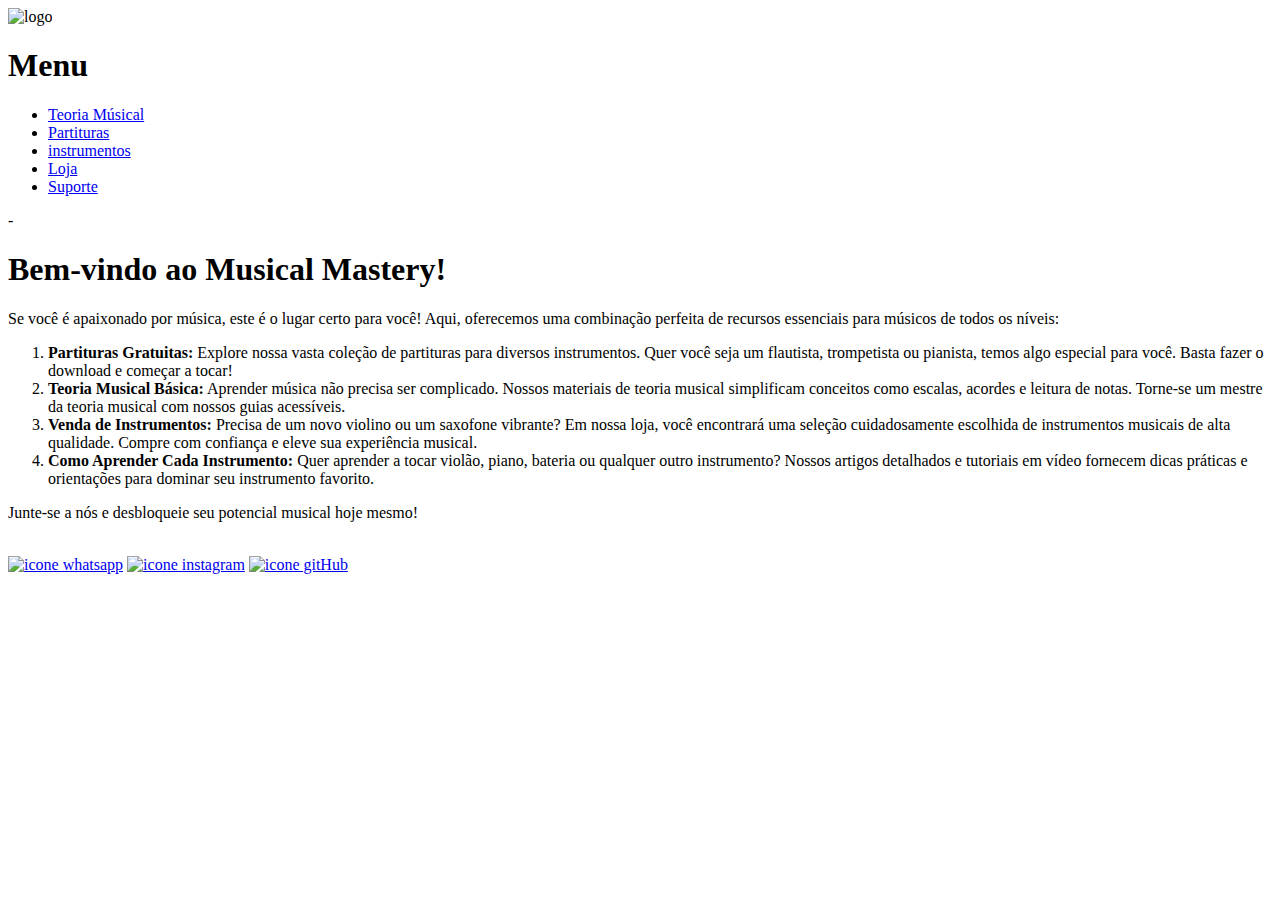
==== index.html @ 2a244347 "img" ====
<!DOCTYPE html>
<html lang="pt-br">
<head>
    <meta charset="UTF-8">
    <meta name="viewport" content="width=device-width, initial-scale=1.0">
    <title>Musical Mastery</title>
    <link rel="stylesheet" href="css/style.css">
</head>
<body>
    <header id="cabecalho">
        <img src="https://github.com/Emanuel1305/pds/blob/main/img/logomarca.png?raw=true" alt="logo">
        <nav id="menu">
            <h1>Menu</h1>
            <ul>
                <li><a href="teoria.html">Teoria Músical</a></li>
                <li><a href="partituras.html">Partituras</a></li>
                <li><a href="instrumentos.html">instrumentos</a></li>
                <li><a href="loja.html">Loja</a></li>
                <li><a href="suporte.html">Suporte</a></li>
            </ul>
        </nav>
    </header>
    <main>
        <div>-
            <h1>Bem-vindo ao Musical Mastery!</h1>
            <p>
                Se você é apaixonado por música, este é o lugar certo para você! Aqui, oferecemos uma combinação perfeita de recursos essenciais para músicos de todos os níveis:
            </p>
            <ol>
                <li>
                    <b>Partituras Gratuitas:</b> Explore nossa vasta coleção de partituras para diversos instrumentos. Quer você seja um flautista, trompetista ou pianista, temos algo especial para você. Basta fazer o download e começar a tocar!
                </li>
                <li>
                    <b>Teoria Musical Básica:</b> Aprender música não precisa ser complicado. Nossos materiais de teoria musical simplificam conceitos como escalas, acordes e leitura de notas. Torne-se um mestre da teoria musical com nossos guias acessíveis.
                </li>
                <li>
                    <b>Venda de Instrumentos:</b> Precisa de um novo violino ou um saxofone vibrante? Em nossa loja, você encontrará uma seleção cuidadosamente escolhida de instrumentos musicais de alta qualidade. Compre com confiança e eleve sua experiência musical.
                </li>
                <li>
                    <b>Como Aprender Cada Instrumento:</b> Quer aprender a tocar violão, piano, bateria ou qualquer outro instrumento? Nossos artigos detalhados e tutoriais em vídeo fornecem dicas práticas e orientações para dominar seu instrumento favorito.
                </li>
            </ol>
            <p>
                Junte-se a nós e desbloqueie seu potencial musical hoje mesmo!
            </p>
        </div>
        <img src="https://cdn.pixabay.com/photo/2016/11/26/19/26/clef-1861482_960_720.png" alt="">
    </main>
    <footer>
        <a href="https://wa.me/5569999228944" target="_blank"><img src="https://cdn.icon-icons.com/icons2/3854/PNG/512/whats_app_icon_237318.png" alt="icone whatsapp"></a>
        <a href="https://instagram.com/manel.fagundes/" target="_blank"><img src="https://cdn.icon-icons.com/icons2/887/PNG/512/Instagram_New_icon-icons.com_69008.png" alt="icone instagram"></a>
        <a href="https://github.com/Emanuel1305" target="_blank"><img src="https://cdn.icon-icons.com/icons2/2368/PNG/512/github_logo_icon_143772.png" alt="icone gitHub"></a>
    </footer>
</body>
</html>
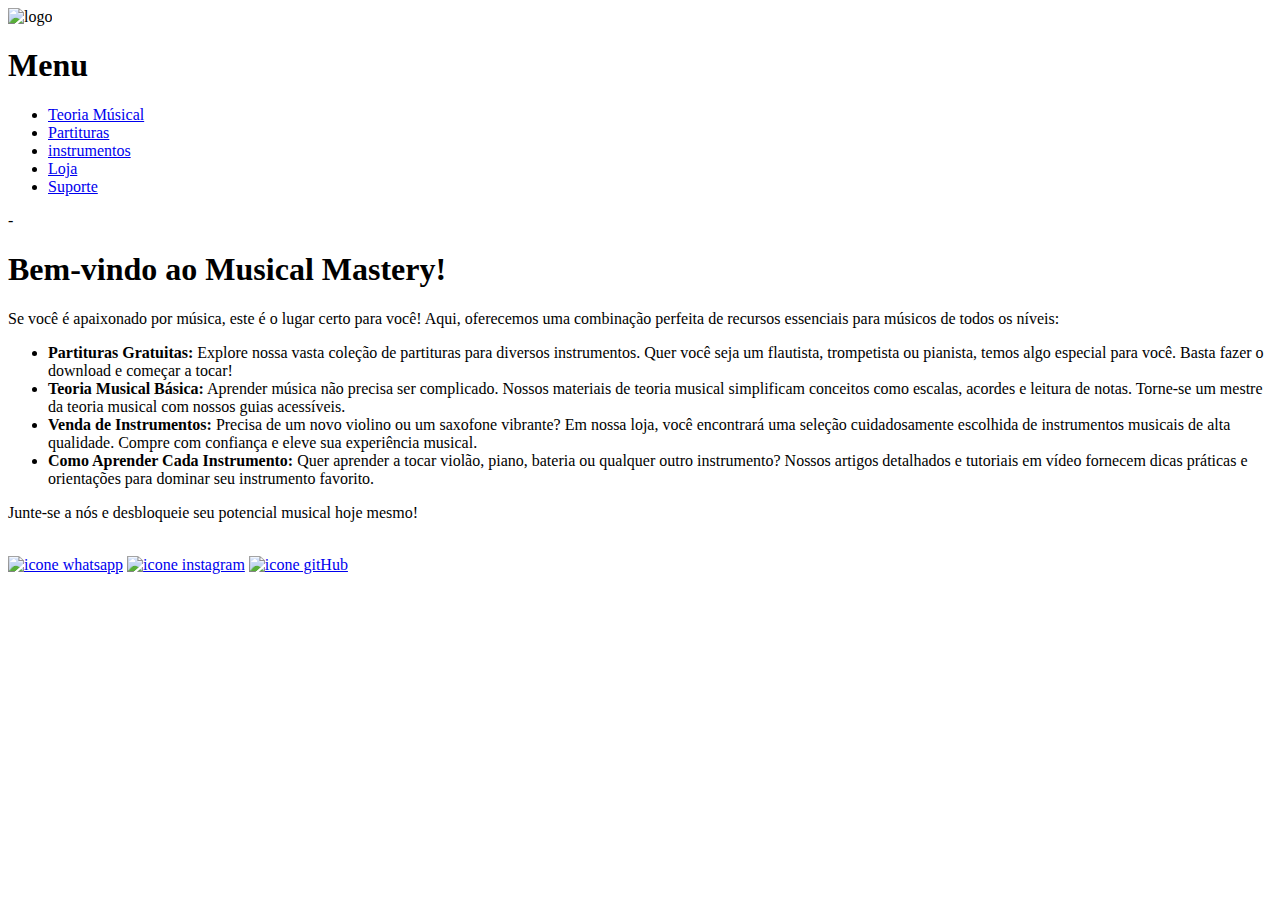
==== commit 424cbf8f: "inserção de textos" ====
--- a/index.html
+++ b/index.html
@@ -7,49 +7,51 @@
     <link rel="stylesheet" href="css/style.css">
 </head>
 <body>
-    <header id="cabecalho">
-        <img src="https://github.com/Emanuel1305/pds/blob/main/img/logomarca.png?raw=true" alt="logo">
-        <nav id="menu">
-            <h1>Menu</h1>
-            <ul>
-                <li><a href="teoria.html">Teoria Músical</a></li>
-                <li><a href="partituras.html">Partituras</a></li>
-                <li><a href="instrumentos.html">instrumentos</a></li>
-                <li><a href="loja.html">Loja</a></li>
-                <li><a href="suporte.html">Suporte</a></li>
-            </ul>
-        </nav>
-    </header>
-    <main>
-        <div>-
-            <h1>Bem-vindo ao Musical Mastery!</h1>
-            <p>
-                Se você é apaixonado por música, este é o lugar certo para você! Aqui, oferecemos uma combinação perfeita de recursos essenciais para músicos de todos os níveis:
-            </p>
-            <ol>
-                <li>
-                    <b>Partituras Gratuitas:</b> Explore nossa vasta coleção de partituras para diversos instrumentos. Quer você seja um flautista, trompetista ou pianista, temos algo especial para você. Basta fazer o download e começar a tocar!
-                </li>
-                <li>
-                    <b>Teoria Musical Básica:</b> Aprender música não precisa ser complicado. Nossos materiais de teoria musical simplificam conceitos como escalas, acordes e leitura de notas. Torne-se um mestre da teoria musical com nossos guias acessíveis.
-                </li>
-                <li>
-                    <b>Venda de Instrumentos:</b> Precisa de um novo violino ou um saxofone vibrante? Em nossa loja, você encontrará uma seleção cuidadosamente escolhida de instrumentos musicais de alta qualidade. Compre com confiança e eleve sua experiência musical.
-                </li>
-                <li>
-                    <b>Como Aprender Cada Instrumento:</b> Quer aprender a tocar violão, piano, bateria ou qualquer outro instrumento? Nossos artigos detalhados e tutoriais em vídeo fornecem dicas práticas e orientações para dominar seu instrumento favorito.
-                </li>
-            </ol>
-            <p>
-                Junte-se a nós e desbloqueie seu potencial musical hoje mesmo!
-            </p>
-        </div>
-        <img src="https://cdn.pixabay.com/photo/2016/11/26/19/26/clef-1861482_960_720.png" alt="">
-    </main>
-    <footer>
-        <a href="https://wa.me/5569999228944" target="_blank"><img src="https://cdn.icon-icons.com/icons2/3854/PNG/512/whats_app_icon_237318.png" alt="icone whatsapp"></a>
-        <a href="https://instagram.com/manel.fagundes/" target="_blank"><img src="https://cdn.icon-icons.com/icons2/887/PNG/512/Instagram_New_icon-icons.com_69008.png" alt="icone instagram"></a>
-        <a href="https://github.com/Emanuel1305" target="_blank"><img src="https://cdn.icon-icons.com/icons2/2368/PNG/512/github_logo_icon_143772.png" alt="icone gitHub"></a>
-    </footer>
+    <div id="interface">
+        <header id="cabecalho">
+            <img src="https://github.com/Emanuel1305/pds/blob/main/img/logomarca.png?raw=true" alt="logo">
+            <nav id="menu">
+                <h1>Menu</h1>
+                <ul>
+                    <li><a href="teoria.html">Teoria Músical</a></li>
+                    <li><a href="partituras.html">Partituras</a></li>
+                    <li><a href="instrumentos.html">instrumentos</a></li>
+                    <li><a href="loja.html">Loja</a></li>
+                    <li><a href="suporte.html">Suporte</a></li>
+                </ul>
+            </nav>
+        </header>
+        <main id="corpo">
+            <div>-
+                <h1>Bem-vindo ao Musical Mastery!</h1>
+                <p>
+                    Se você é apaixonado por música, este é o lugar certo para você! Aqui, oferecemos uma combinação perfeita de recursos essenciais para músicos de todos os níveis:
+                </p>
+                <ul>
+                    <li>
+                        <b>Partituras Gratuitas:</b> Explore nossa vasta coleção de partituras para diversos instrumentos. Quer você seja um flautista, trompetista ou pianista, temos algo especial para você. Basta fazer o download e começar a tocar!
+                    </li>
+                    <li>
+                        <b>Teoria Musical Básica:</b> Aprender música não precisa ser complicado. Nossos materiais de teoria musical simplificam conceitos como escalas, acordes e leitura de notas. Torne-se um mestre da teoria musical com nossos guias acessíveis.
+                    </li>
+                    <li>
+                        <b>Venda de Instrumentos:</b> Precisa de um novo violino ou um saxofone vibrante? Em nossa loja, você encontrará uma seleção cuidadosamente escolhida de instrumentos musicais de alta qualidade. Compre com confiança e eleve sua experiência musical.
+                    </li>
+                    <li>
+                        <b>Como Aprender Cada Instrumento:</b> Quer aprender a tocar violão, piano, bateria ou qualquer outro instrumento? Nossos artigos detalhados e tutoriais em vídeo fornecem dicas práticas e orientações para dominar seu instrumento favorito.
+                    </li>
+                </ul>
+                <p>
+                    Junte-se a nós e desbloqueie seu potencial musical hoje mesmo!
+                </p>
+            </div>
+            <img src="https://cdn.pixabay.com/photo/2016/11/26/19/26/clef-1861482_960_720.png" alt="">
+        </main>
+        <footer id="rodape">
+            <a href="https://wa.me/5569999228944" target="_blank"><img src="https://cdn.icon-icons.com/icons2/3854/PNG/512/whats_app_icon_237318.png" alt="icone whatsapp"></a>
+            <a href="https://instagram.com/manel.fagundes/" target="_blank"><img src="https://cdn.icon-icons.com/icons2/887/PNG/512/Instagram_New_icon-icons.com_69008.png" alt="icone instagram"></a>
+            <a href="https://github.com/Emanuel1305" target="_blank"><img src="https://cdn.icon-icons.com/icons2/2368/PNG/512/github_logo_icon_143772.png" alt="icone gitHub"></a>
+        </footer>
+    </div>
 </body>
 </html>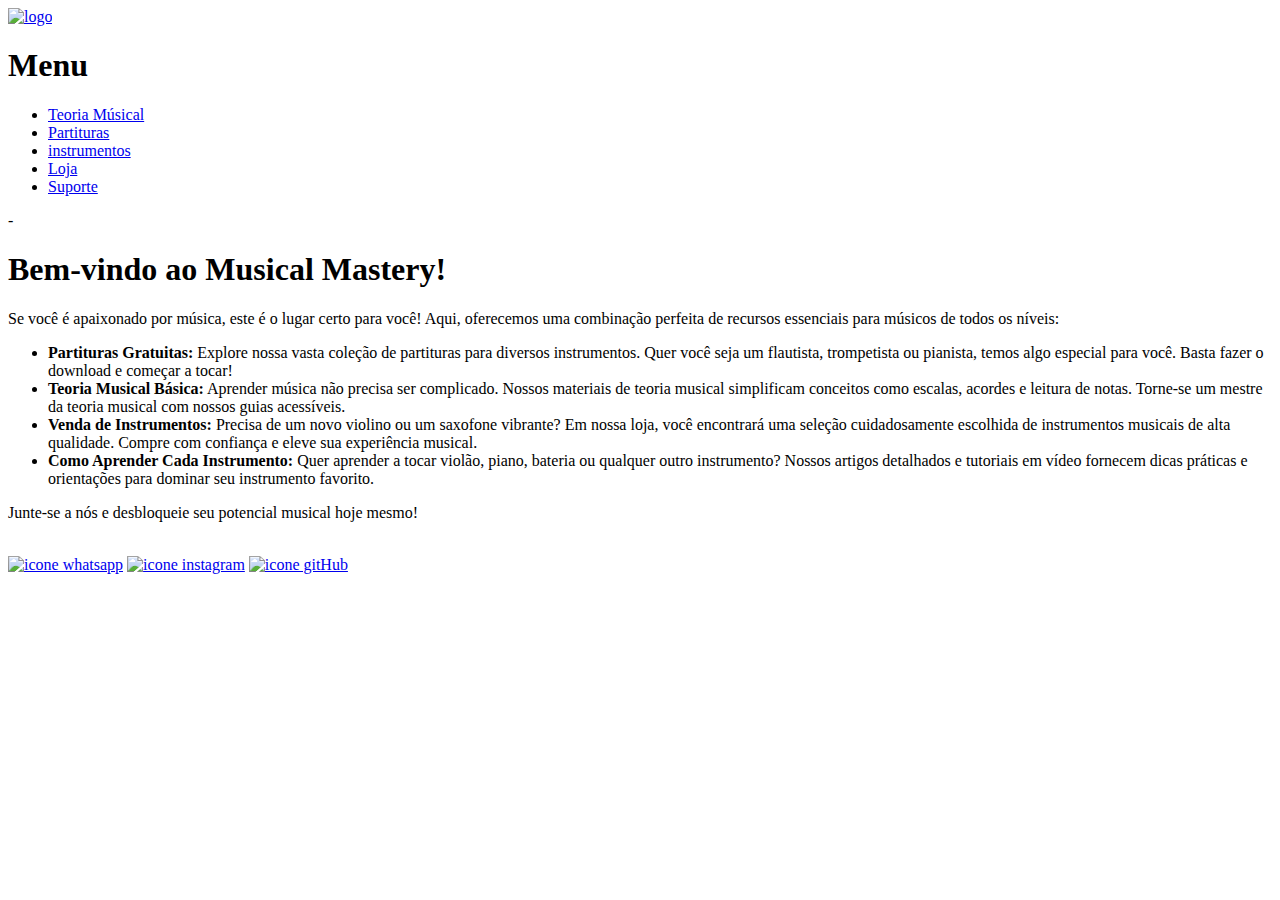
==== commit 6cf44601: "adicao videos" ====
--- a/index.html
+++ b/index.html
@@ -9,7 +9,9 @@
 <body>
     <div id="interface">
         <header id="cabecalho">
-            <img src="https://github.com/Emanuel1305/pds/blob/main/img/logomarca.png?raw=true" alt="logo">
+            <a href="index.html">
+                <img src="https://github.com/Emanuel1305/pds/blob/main/img/logomarca.png?raw=true" alt="logo">
+            </a>
             <nav id="menu">
                 <h1>Menu</h1>
                 <ul>
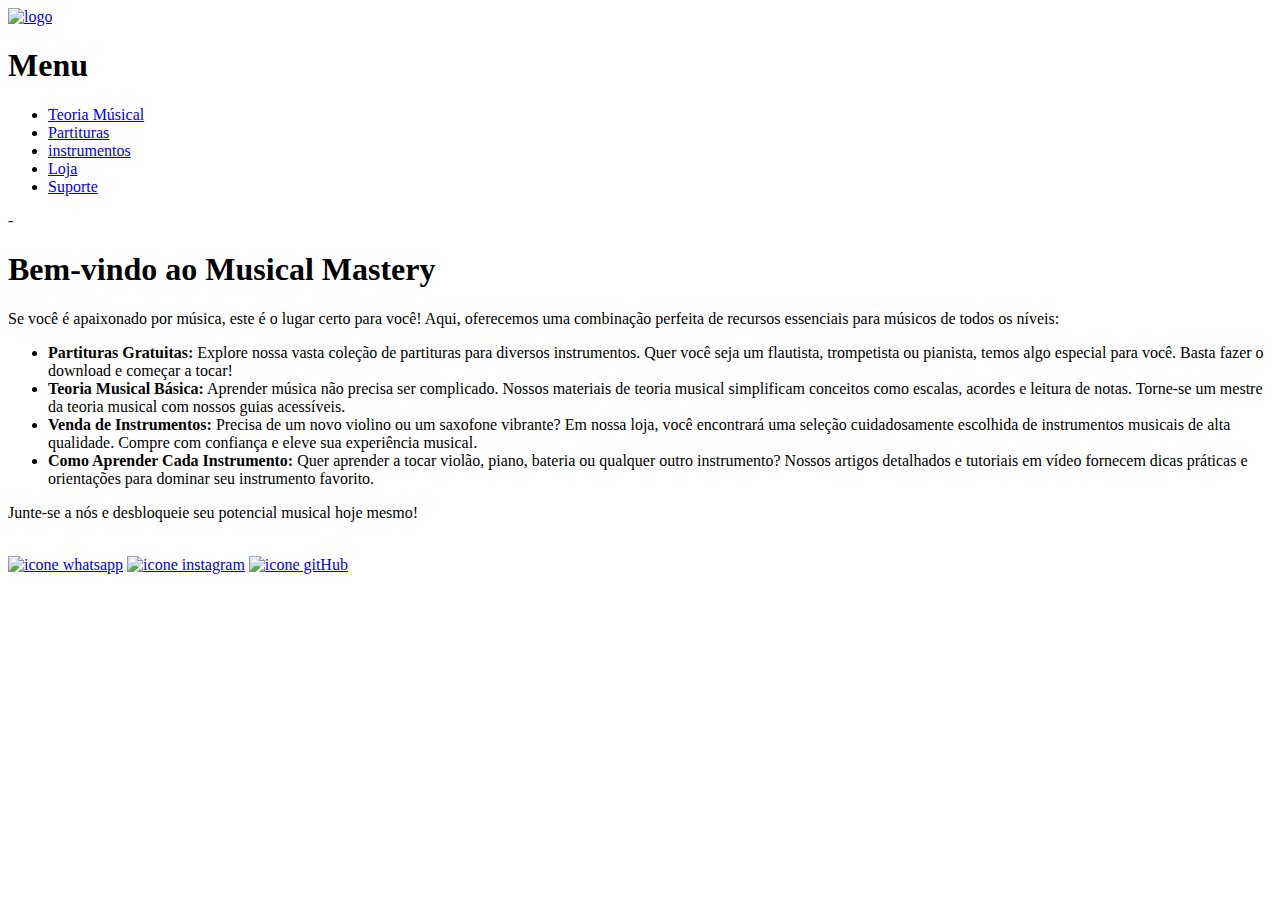
==== commit c2d3e8ff: "teste" ====
--- a/index.html
+++ b/index.html
@@ -25,7 +25,7 @@
         </header>
         <main id="corpo">
             <div>-
-                <h1>Bem-vindo ao Musical Mastery!</h1>
+                <h1>Bem-vindo ao Musical Mastery</h1>
                 <p>
                     Se você é apaixonado por música, este é o lugar certo para você! Aqui, oferecemos uma combinação perfeita de recursos essenciais para músicos de todos os níveis:
                 </p>
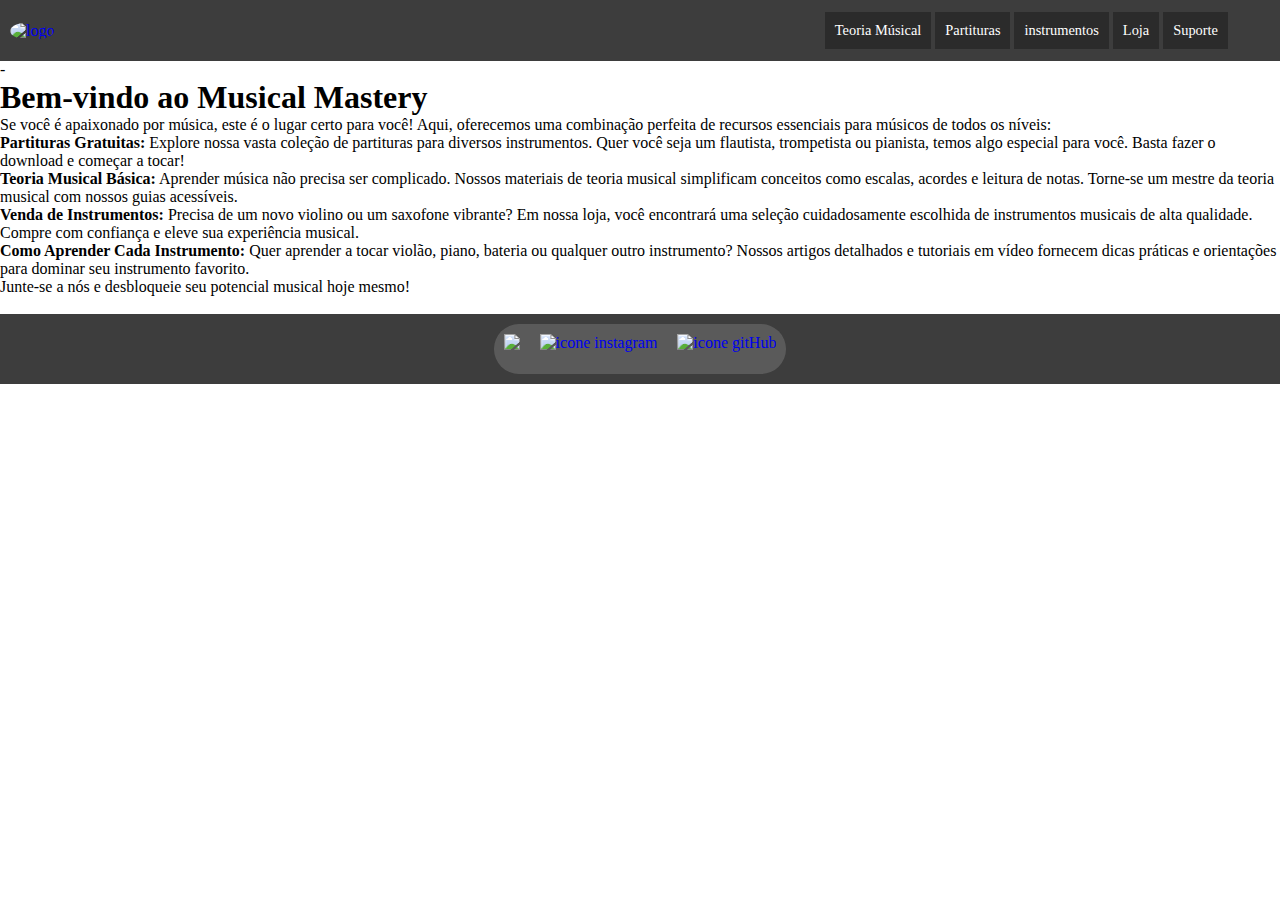
==== commit 4ba420c1: "alteracao rodape e cabecalho" ====
--- a/index.html
+++ b/index.html
@@ -10,10 +10,10 @@
     <div id="interface">
         <header id="cabecalho">
             <a href="index.html">
-                <img src="https://github.com/Emanuel1305/pds/blob/main/img/logomarca.png?raw=true" alt="logo">
+                <img id="logo" src="https://github.com/Emanuel1305/pds/blob/main/img/logomarca.png?raw=true" alt="logo">
             </a>
             <nav id="menu">
-                <h1>Menu</h1>
+                <h2>Menu</h2>
                 <ul>
                     <li><a href="teoria.html">Teoria Músical</a></li>
                     <li><a href="partituras.html">Partituras</a></li>
@@ -50,9 +50,11 @@
             <img src="https://cdn.pixabay.com/photo/2016/11/26/19/26/clef-1861482_960_720.png" alt="">
         </main>
         <footer id="rodape">
-            <a href="https://wa.me/5569999228944" target="_blank"><img src="https://cdn.icon-icons.com/icons2/3854/PNG/512/whats_app_icon_237318.png" alt="icone whatsapp"></a>
-            <a href="https://instagram.com/manel.fagundes/" target="_blank"><img src="https://cdn.icon-icons.com/icons2/887/PNG/512/Instagram_New_icon-icons.com_69008.png" alt="icone instagram"></a>
-            <a href="https://github.com/Emanuel1305" target="_blank"><img src="https://cdn.icon-icons.com/icons2/2368/PNG/512/github_logo_icon_143772.png" alt="icone gitHub"></a>
+            <div>
+                <a href="https://wa.me/5569999228944" target="_blank"><img src="https://cdn.icon-icons.com/icons2/1130/PNG/512/calltelephoneauricularincircularbutton_80086.png"></a>
+                <a href="https://instagram.com/manel.fagundes/" target="_blank"><img src="https://cdn.icon-icons.com/icons2/887/PNG/512/Instagram_New_icon-icons.com_69008.png" alt="icone instagram"></a>
+                <a href="https://github.com/Emanuel1305" target="_blank"><img src="https://cdn.icon-icons.com/icons2/2368/PNG/512/github_logo_icon_143772.png" alt="icone gitHub"></a>
+            </div>
         </footer>
     </div>
 </body>
--- a/css/style.css
+++ b/css/style.css
@@ -0,0 +1,72 @@
+* {
+    margin: 0;
+    padding: 0;
+    box-sizing: border-box;
+    text-decoration: none;
+}
+#cabecalho {
+    display: flex;
+    align-items: center;
+    justify-content: space-between;
+    padding: 10px;
+    background-color: rgb(61, 61, 61);
+}
+#logo {
+    width: 20%;
+    border-radius: 50%;
+    transition: .5s;
+}
+#logo:hover {
+    border-radius: 40%;
+}
+#menu ul{
+    display: flex;
+    flex-direction: row;
+    list-style: none;
+    align-items: center;
+    margin-right: 40px;
+}
+#menu ul li {
+    font-size: 90%;
+    padding: 10px;
+    margin: 2px; 
+    background-color: rgb(43, 43, 43);
+}
+#menu ul li:hover {
+    background-color: rgb(77, 77, 77);
+}
+#menu ul li a{
+    text-decoration: none;
+    color: white;
+}
+#menu h2 {
+    display: none;
+}
+#rodape {
+    display: flex;
+    align-items: center;
+    justify-content: center ;
+    background-color: rgb(61, 61, 61);
+    margin-bottom: 0;
+}
+#rodape div {
+    border-radius: 50px;
+    margin-top: 10px;
+    margin-bottom: 10px;
+    display: flex;
+    flex-direction: row;
+    background-color: rgba(114, 114, 114, 0.562);
+}
+#rodape div img {
+    display: block;
+    height: 30px;
+}
+#rodape div a {
+    margin: 10px;
+    height: 30px;
+    transition: .7s;
+    border-radius: 50%;
+}
+#rodape div a:hover {
+    background-color: rgb(155, 155, 155);
+}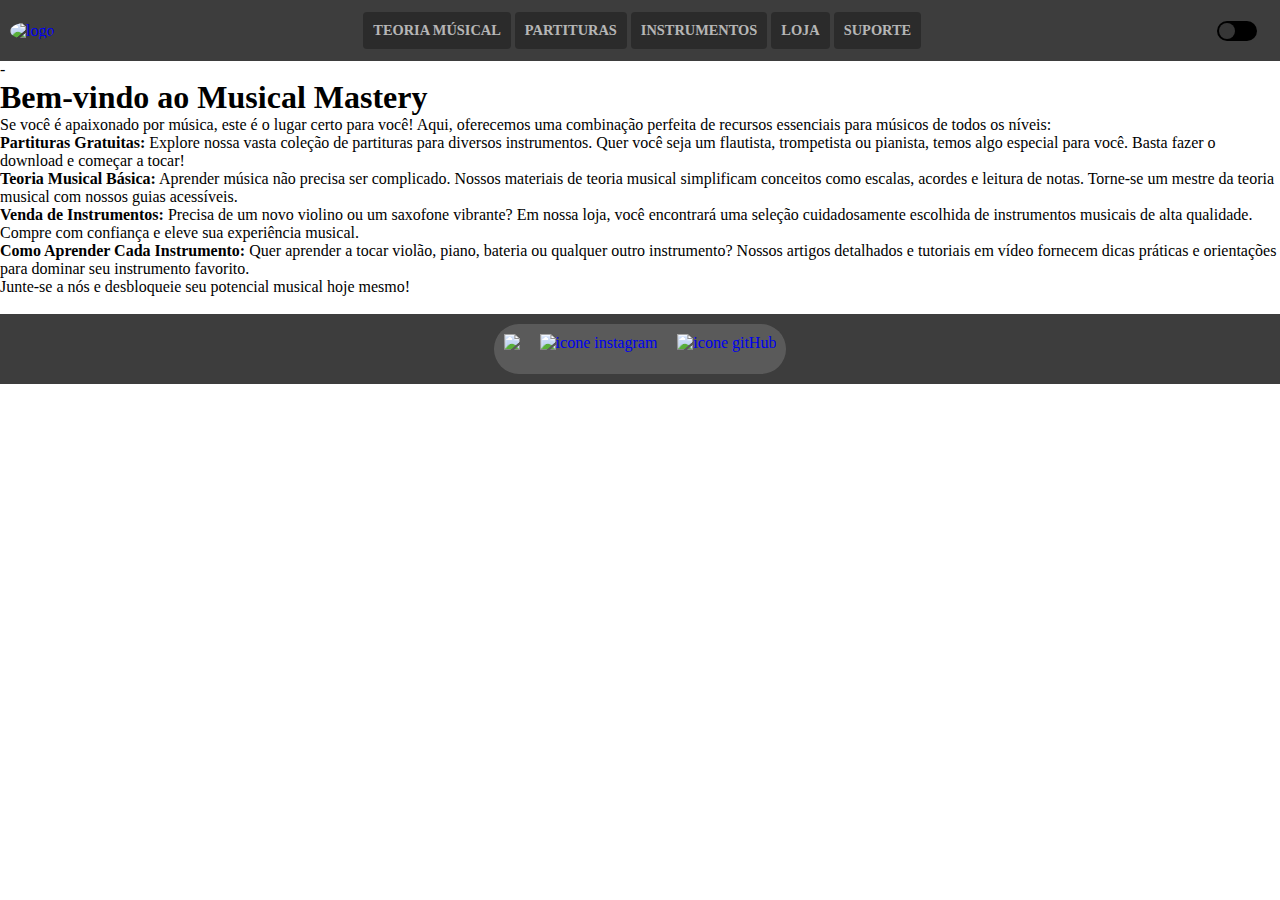
==== commit 457ab4ff: "add white theme" ====
--- a/index.html
+++ b/index.html
@@ -22,6 +22,10 @@
                     <li><a href="suporte.html">Suporte</a></li>
                 </ul>
             </nav>
+            <div class="trilho" id="trilho">
+                <div class="indicador"></div>
+            </div>
+            <script src="js/main.js"></script>
         </header>
         <main id="corpo">
             <div>-
--- a/css/style.css
+++ b/css/style.css
@@ -10,6 +10,9 @@
     justify-content: space-between;
     padding: 10px;
     background-color: rgb(61, 61, 61);
+}
+body.dark #cabecalho{
+    background-color: rgb(230, 230, 230);
 }
 #logo {
     width: 20%;
@@ -24,23 +27,64 @@
     flex-direction: row;
     list-style: none;
     align-items: center;
-    margin-right: 40px;
+    text-transform: uppercase;
+    font-weight: bolder;
+}
+body.dark {
+    font-weight: normal;
 }
 #menu ul li {
     font-size: 90%;
     padding: 10px;
     margin: 2px; 
     background-color: rgb(43, 43, 43);
+    transition: 0.6s;
+    border-radius: 4px;
+}
+body.dark #menu ul li {
+    background-color: rgb(192, 192, 192);
 }
 #menu ul li:hover {
     background-color: rgb(77, 77, 77);
 }
+body.dark #menu ul li:hover {
+    background-color: rgb(214, 214, 214);
+}
 #menu ul li a{
     text-decoration: none;
-    color: white;
+    color: rgba(255, 255, 255, 0.671);
+}
+body.dark #menu ul li a{
+    color: black;
 }
 #menu h2 {
     display: none;
+}
+.trilho {
+    width: 40px;
+    height: 20px;
+    background-color: black;
+    border-radius: 150px;
+    position: relative;
+    cursor: pointer;
+    right: 1%;
+}
+.trilho .indicador{
+    width:50%;
+    height: 100%;
+    background-color: rgb(54, 54, 54);
+    border-radius: 50%;
+    transform: scale(80%);
+    position: absolute;
+    left: 0;
+    transition: .5s;
+}
+.trilho.dark {
+    background-color: rgb(184, 184, 184);
+}
+.trilho.dark .indicador {
+    left: 50%;
+    background-color: white;
 }
 #rodape {
     display: flex;
@@ -49,6 +93,9 @@
     background-color: rgb(61, 61, 61);
     margin-bottom: 0;
 }
+body.dark #rodape{
+    background-color: rgb(230, 230, 230);
+}
 #rodape div {
     border-radius: 50px;
     margin-top: 10px;
@@ -56,6 +103,9 @@
     display: flex;
     flex-direction: row;
     background-color: rgba(114, 114, 114, 0.562);
+}
+body.dark #rodape div {
+    background-color: rgba(187, 187, 187, 0.562);
 }
 #rodape div img {
     display: block;
@@ -69,4 +119,7 @@
 }
 #rodape div a:hover {
     background-color: rgb(155, 155, 155);
+}
+body.dark #rodape div a:hover {
+    background-color: rgb(255, 255, 255);
 }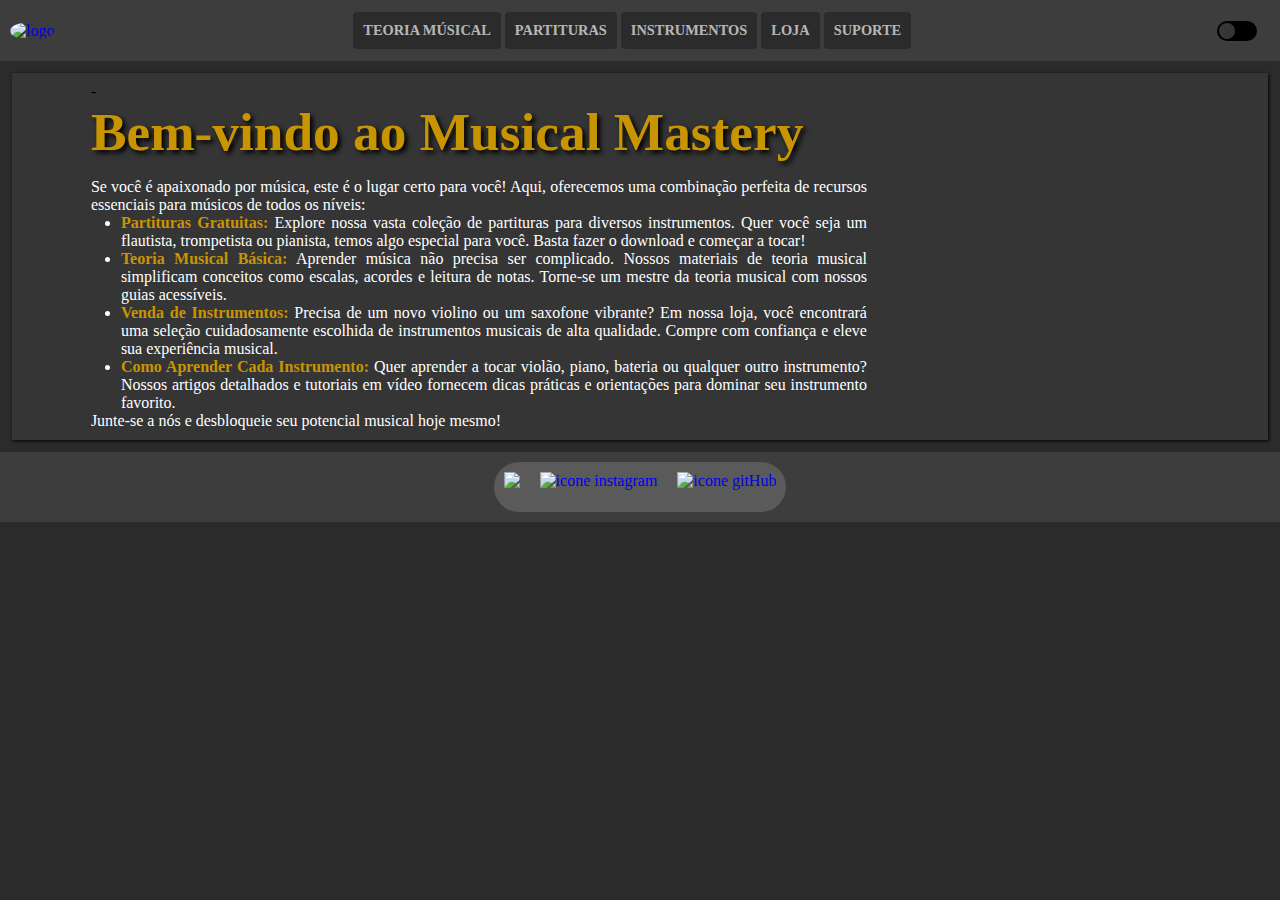
==== commit aab064ae: "l" ====
--- a/index.html
+++ b/index.html
@@ -5,6 +5,7 @@
     <meta name="viewport" content="width=device-width, initial-scale=1.0">
     <title>Musical Mastery</title>
     <link rel="stylesheet" href="css/style.css">
+    <link rel="stylesheet" href="css/index.css">
 </head>
 <body>
     <div id="interface">
@@ -28,23 +29,23 @@
             <script src="js/main.js"></script>
         </header>
         <main id="corpo">
-            <div>-
+            <div id="conteudo">-
                 <h1>Bem-vindo ao Musical Mastery</h1>
                 <p>
                     Se você é apaixonado por música, este é o lugar certo para você! Aqui, oferecemos uma combinação perfeita de recursos essenciais para músicos de todos os níveis:
                 </p>
                 <ul>
                     <li>
-                        <b>Partituras Gratuitas:</b> Explore nossa vasta coleção de partituras para diversos instrumentos. Quer você seja um flautista, trompetista ou pianista, temos algo especial para você. Basta fazer o download e começar a tocar!
+                        <b><a href="partituras.html">Partituras</a> Gratuitas:</b> Explore nossa vasta coleção de partituras para diversos instrumentos. Quer você seja um flautista, trompetista ou pianista, temos algo especial para você. Basta fazer o download e começar a tocar!
                     </li>
                     <li>
-                        <b>Teoria Musical Básica:</b> Aprender música não precisa ser complicado. Nossos materiais de teoria musical simplificam conceitos como escalas, acordes e leitura de notas. Torne-se um mestre da teoria musical com nossos guias acessíveis.
+                        <b><a href="teoria.html">Teoria Musical</a> Básica:</b> Aprender música não precisa ser complicado. Nossos materiais de teoria musical simplificam conceitos como escalas, acordes e leitura de notas. Torne-se um mestre da teoria musical com nossos guias acessíveis.
                     </li>
                     <li>
-                        <b>Venda de Instrumentos:</b> Precisa de um novo violino ou um saxofone vibrante? Em nossa loja, você encontrará uma seleção cuidadosamente escolhida de instrumentos musicais de alta qualidade. Compre com confiança e eleve sua experiência musical.
+                        <b><a href="loja.html">Venda</a> de Instrumentos:</b> Precisa de um novo violino ou um saxofone vibrante? Em nossa loja, você encontrará uma seleção cuidadosamente escolhida de instrumentos musicais de alta qualidade. Compre com confiança e eleve sua experiência musical.
                     </li>
                     <li>
-                        <b>Como Aprender Cada Instrumento:</b> Quer aprender a tocar violão, piano, bateria ou qualquer outro instrumento? Nossos artigos detalhados e tutoriais em vídeo fornecem dicas práticas e orientações para dominar seu instrumento favorito.
+                        <b>Como Aprender Cada <a href="instrumentos.html">Instrumento</a>:</b> Quer aprender a tocar violão, piano, bateria ou qualquer outro instrumento? Nossos artigos detalhados e tutoriais em vídeo fornecem dicas práticas e orientações para dominar seu instrumento favorito.
                     </li>
                 </ul>
                 <p>
--- a/css/style.css
+++ b/css/style.css
@@ -33,6 +33,9 @@
 body.dark {
     font-weight: normal;
 }
+#menu ul {
+    margin-right: 20px
+}
 #menu ul li {
     font-size: 90%;
     padding: 10px;
@@ -55,7 +58,7 @@
     color: rgba(255, 255, 255, 0.671);
 }
 body.dark #menu ul li a{
-    color: black;
+    color: #292929;
 }
 #menu h2 {
     display: none;
@@ -69,7 +72,7 @@
     cursor: pointer;
     right: 1%;
 }
-.trilho .indicador{
+.trilho .indicador {
     width:50%;
     height: 100%;
     background-color: rgb(54, 54, 54);
--- a/css/index.css
+++ b/css/index.css
@@ -0,0 +1,75 @@
+body {
+  background-color: rgb(43, 43, 43);
+  transition: .5s;
+}
+body.dark{
+  background-color: rgb(192, 192, 192);
+}
+body #corpo {
+  background-color: #353535;
+  box-shadow: 1px 1px 3px black;
+  margin: 12px;
+}
+body.dark #corpo{
+  background-color: white;
+  box-shadow: 1px 1px 3px black;
+}
+#corpo {
+  display: flex;
+  justify-content: center;
+  align-items: center;
+  background-color: rgb(43, 43, 43);
+  padding: 10px;
+}
+#corpo h1 {
+  color: rgb(201, 148, 2);
+  text-align: left;
+  font-size: 40pt;
+  text-shadow: 3px 3px 5px black;
+  margin-bottom: 15px;
+}
+body.dark #corpo h1 {
+  text-shadow: 3px 3px 5px rgb(114, 114, 114);
+}
+#corpo p {
+  color: white;
+}
+body.dark #corpo p {
+  color: rgb(29, 29, 29);
+}
+#corpo ul {
+  color: white;
+  margin-left: 30px;
+}
+body.dark #corpo ul {
+  color: #292929;
+}
+#corpo ul li b {
+  color: rgb(201, 148, 2);
+}
+#corpo #conteudo {
+  display: block;
+  width: 64%;
+  float: left;
+  padding-right: 15px;
+  text-align: justify;
+}
+#corpo img {
+  display: block;
+  width: 20%;
+  float: right;
+  padding: 10px;
+  margin-top: 20px;
+  margin-bottom: 20px;
+  margin-left: 60px;
+}
+#rodape {
+  clear: both;
+}
+#corpo b a {
+  color: rgb(201, 148, 2);
+}
+#corpo b a:hover {
+  color: rgb(255, 195, 29);
+  text-decoration: underline;
+}
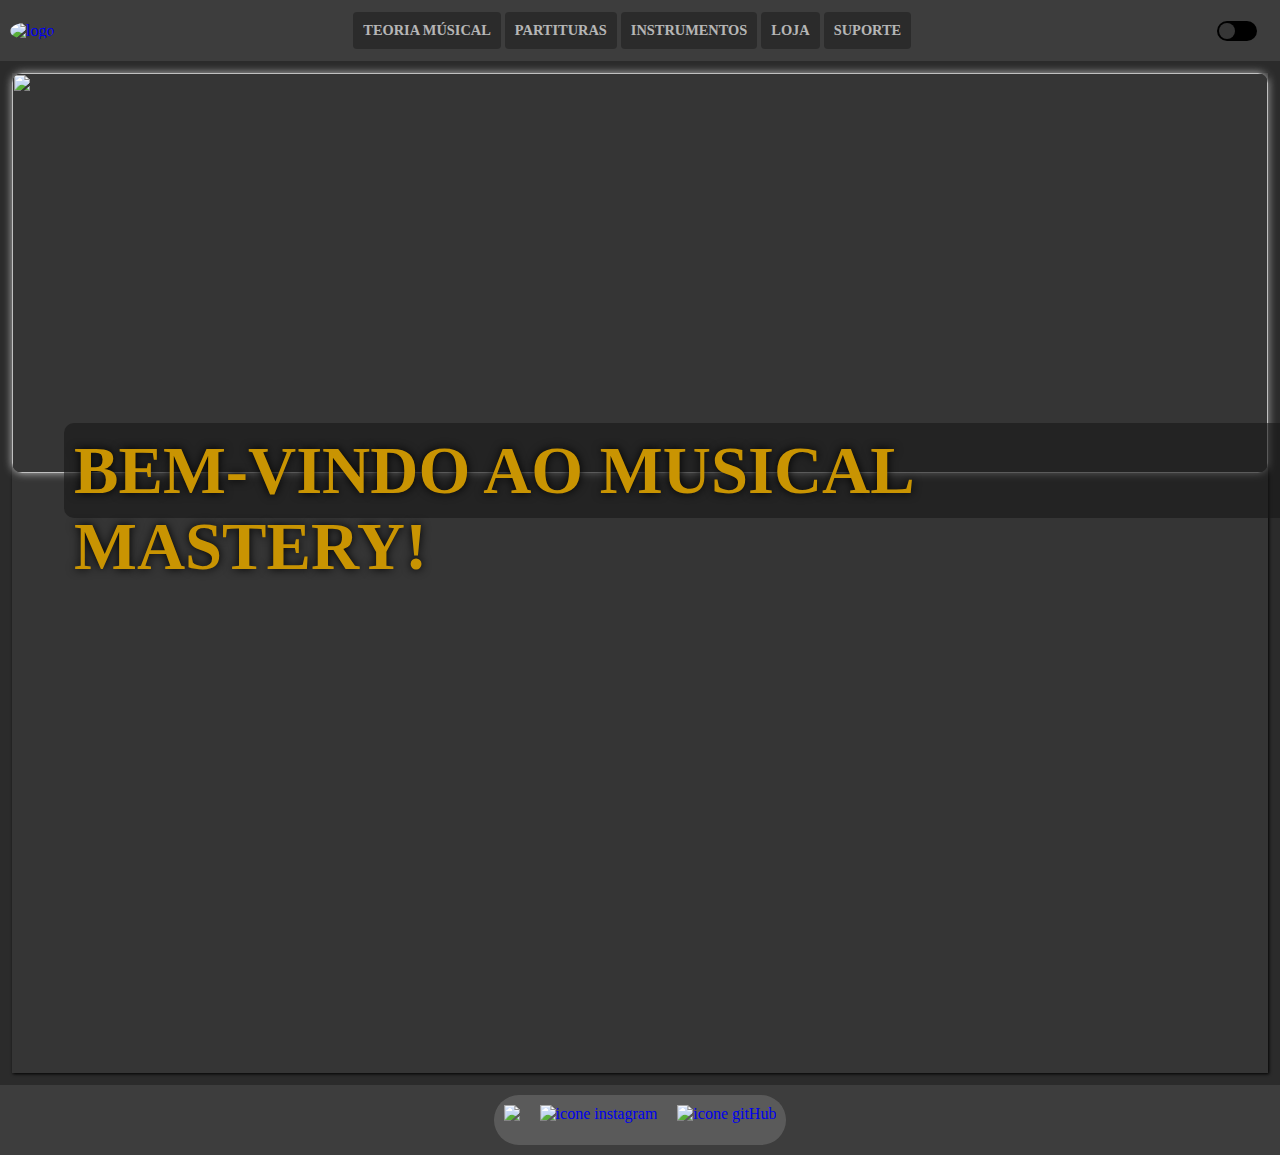
==== commit 83166100: "alteração pagina inicial" ====
--- a/index.html
+++ b/index.html
@@ -29,30 +29,9 @@
             <script src="js/main.js"></script>
         </header>
         <main id="corpo">
-            <div id="conteudo">-
-                <h1>Bem-vindo ao Musical Mastery</h1>
-                <p>
-                    Se você é apaixonado por música, este é o lugar certo para você! Aqui, oferecemos uma combinação perfeita de recursos essenciais para músicos de todos os níveis:
-                </p>
-                <ul>
-                    <li>
-                        <b><a href="partituras.html">Partituras</a> Gratuitas:</b> Explore nossa vasta coleção de partituras para diversos instrumentos. Quer você seja um flautista, trompetista ou pianista, temos algo especial para você. Basta fazer o download e começar a tocar!
-                    </li>
-                    <li>
-                        <b><a href="teoria.html">Teoria Musical</a> Básica:</b> Aprender música não precisa ser complicado. Nossos materiais de teoria musical simplificam conceitos como escalas, acordes e leitura de notas. Torne-se um mestre da teoria musical com nossos guias acessíveis.
-                    </li>
-                    <li>
-                        <b><a href="loja.html">Venda</a> de Instrumentos:</b> Precisa de um novo violino ou um saxofone vibrante? Em nossa loja, você encontrará uma seleção cuidadosamente escolhida de instrumentos musicais de alta qualidade. Compre com confiança e eleve sua experiência musical.
-                    </li>
-                    <li>
-                        <b>Como Aprender Cada <a href="instrumentos.html">Instrumento</a>:</b> Quer aprender a tocar violão, piano, bateria ou qualquer outro instrumento? Nossos artigos detalhados e tutoriais em vídeo fornecem dicas práticas e orientações para dominar seu instrumento favorito.
-                    </li>
-                </ul>
-                <p>
-                    Junte-se a nós e desbloqueie seu potencial musical hoje mesmo!
-                </p>
-            </div>
-            <img src="https://cdn.pixabay.com/photo/2016/11/26/19/26/clef-1861482_960_720.png" alt="">
+            <div id="fundo"></div>
+            <h1>Bem-Vindo ao Musical Mastery!</h1>
+            <img src="https://summitschool.com.br/wp-content/uploads/2020/06/blog_music.png" alt="">
         </main>
         <footer id="rodape">
             <div>
--- a/css/style.css
+++ b/css/style.css
@@ -4,6 +4,22 @@
     box-sizing: border-box;
     text-decoration: none;
 }
+body {
+    background-color: rgb(43, 43, 43);
+    transition: .5s;
+  }
+  body.dark{
+    background-color: rgb(192, 192, 192);
+  }
+  body #corpo {
+    background-color: #353535;
+    box-shadow: 1px 1px 3px black;
+    margin: 12px;
+  }
+  body.dark #corpo{
+    background-color: white;
+    box-shadow: 1px 1px 3px black;
+  }
 #cabecalho {
     display: flex;
     align-items: center;
--- a/css/index.css
+++ b/css/index.css
@@ -1,75 +1,32 @@
-body {
-  background-color: rgb(43, 43, 43);
-  transition: .5s;
+#corpo {
+  height: 1000px;
 }
-body.dark{
-  background-color: rgb(192, 192, 192);
+#corpo img{
+  width: 100%;
+  height: 400px;
+  box-shadow: 0 0 9px rgb(192, 192, 192);;
+  border-radius: 10px;
 }
-body #corpo {
-  background-color: #353535;
-  box-shadow: 1px 1px 3px black;
-  margin: 12px;
-}
-body.dark #corpo{
-  background-color: white;
-  box-shadow: 1px 1px 3px black;
-}
-#corpo {
-  display: flex;
-  justify-content: center;
-  align-items: center;
-  background-color: rgb(43, 43, 43);
+#corpo h1 {
+  position: absolute;
+  text-transform: uppercase;
+  color: rgb(201, 148, 2);
+  text-shadow: 0 0 10px black;
+  left: 5%;
+  top: 47%;
+  font-size: 50pt;
+  margin: 0 auto 0 auto;
   padding: 10px;
 }
-#corpo h1 {
-  color: rgb(201, 148, 2);
-  text-align: left;
-  font-size: 40pt;
-  text-shadow: 3px 3px 5px black;
-  margin-bottom: 15px;
-}
-body.dark #corpo h1 {
-  text-shadow: 3px 3px 5px rgb(114, 114, 114);
-}
-#corpo p {
-  color: white;
-}
-body.dark #corpo p {
-  color: rgb(29, 29, 29);
-}
-#corpo ul {
-  color: white;
-  margin-left: 30px;
-}
-body.dark #corpo ul {
-  color: #292929;
-}
-#corpo ul li b {
-  color: rgb(201, 148, 2);
-}
-#corpo #conteudo {
-  display: block;
-  width: 64%;
-  float: left;
-  padding-right: 15px;
-  text-align: justify;
-}
-#corpo img {
-  display: block;
-  width: 20%;
-  float: right;
+div#fundo {
+  position: absolute;
+  left: 5%;
+  top: 47%;
+  margin: 0 auto 0 auto;
+  background-color: rgb(24, 24, 24);
+  border-radius: 10px;
   padding: 10px;
-  margin-top: 20px;
-  margin-bottom: 20px;
-  margin-left: 60px;
-}
-#rodape {
-  clear: both;
-}
-#corpo b a {
-  color: rgb(201, 148, 2);
-}
-#corpo b a:hover {
-  color: rgb(255, 195, 29);
-  text-decoration: underline;
-}
+  width: 1230px;
+  height: 95px;
+  opacity: 0.6;
+}